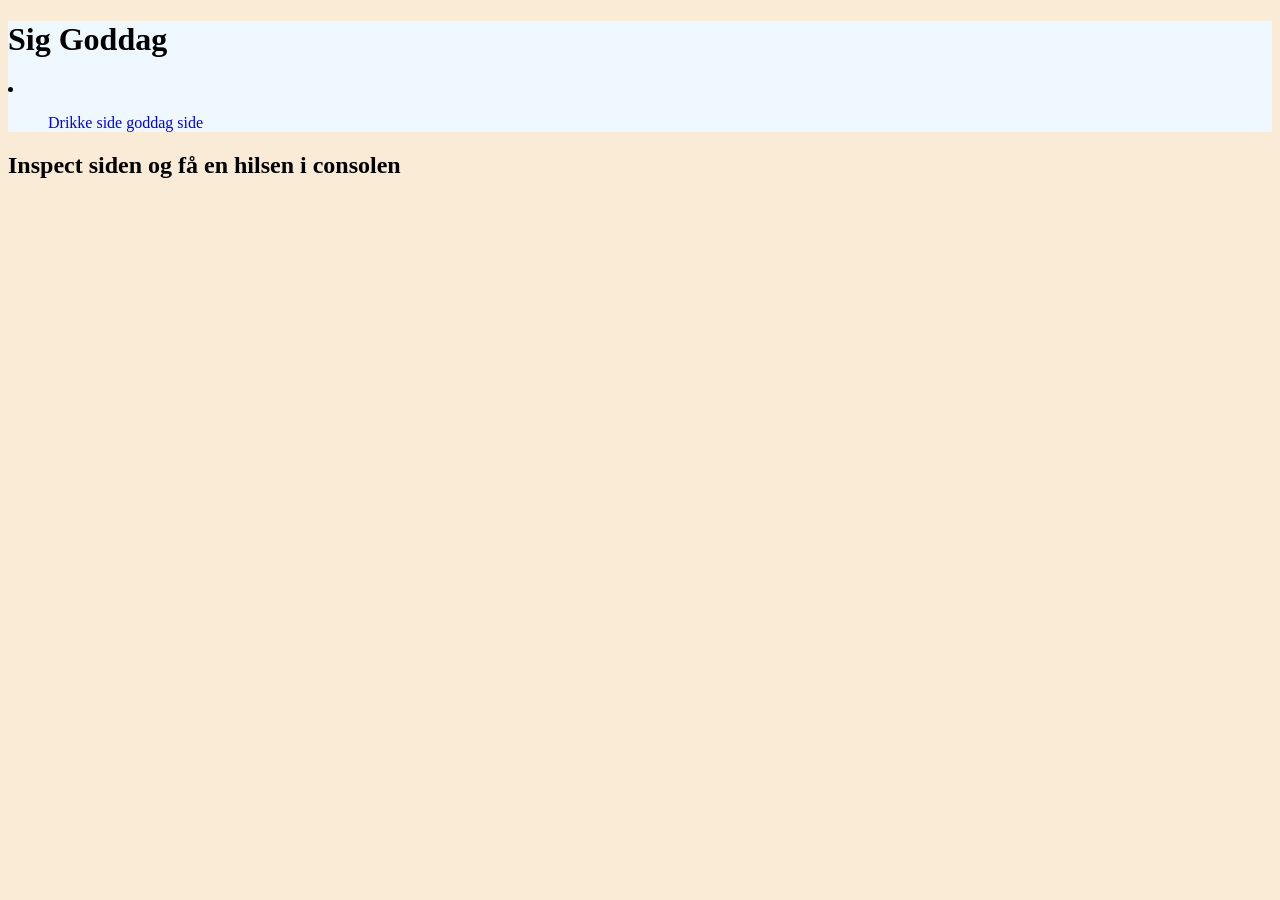
==== goddag.html @ f70829e9 "sig goddag opgave" ====
<!doctype html>
<html lang="en">
  <head>
    <meta charset="UTF-8" />
    <meta name="viewport" content="width=device-width, initial-scale=1.0" />
    <link rel="stylesheet" href="css/general.css" />
    <title>Goddag</title>
  </head>
  <body>
    <header>
      <h1>Sig Goddag</h1>
      <nav>
        <li>
          <ul>
            <a href="index.html">Drikke side</a>
            <a href="goddag.html">goddag side</a>
          </ul>
        </li>
      </nav>
    </header>
    <main>
      <main>
        <h2>Inspect siden og få en hilsen i consolen</h2>
      </main>
    </main>
    <footer></footer>
  </body>
</html>
<script src="java/layout.js"></script>
---- css/general.css ----
img {
  width: 150px;
  margin: 10px;
  cursor: pointer;
}
header {
  background-color: aliceblue;
}
body {
  background-color: antiquewhite;
}
a {
  text-decoration: none;
}
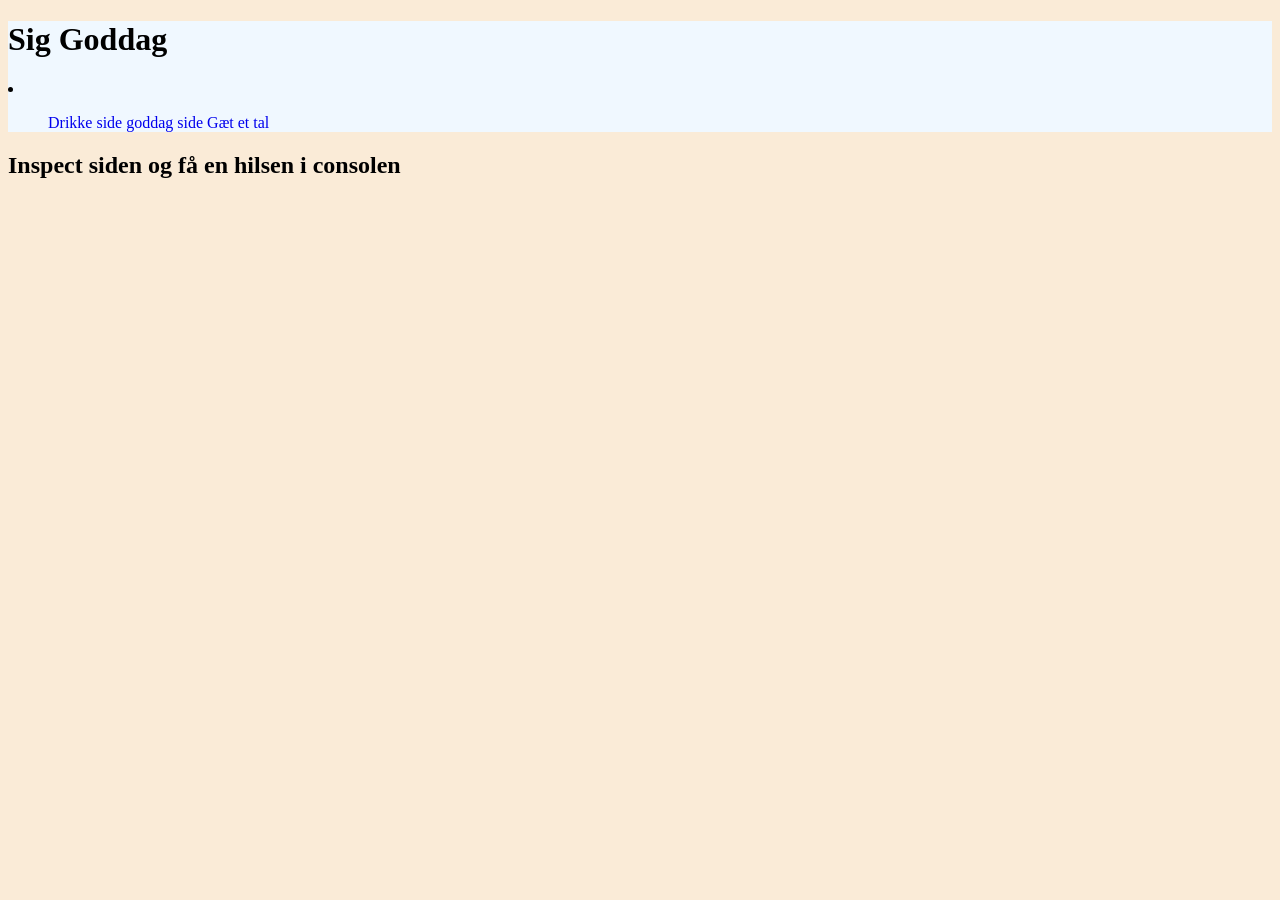
==== commit 44a860d0: "start på tal opgave" ====
--- a/goddag.html
+++ b/goddag.html
@@ -14,6 +14,7 @@
           <ul>
             <a href="index.html">Drikke side</a>
             <a href="goddag.html">goddag side</a>
+            <a href="tal.html">Gæt et tal</a>
           </ul>
         </li>
       </nav>
